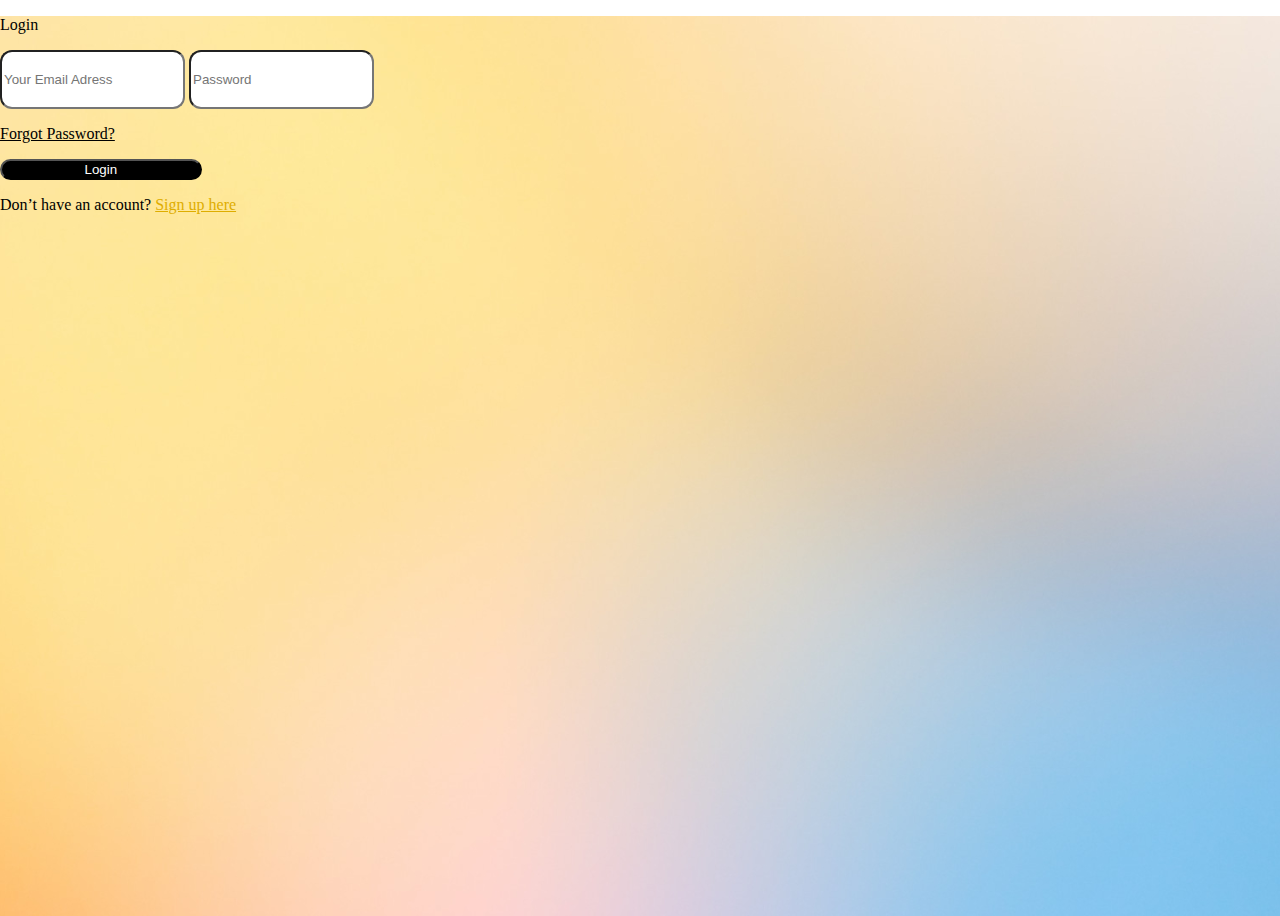
==== Login.html @ 22566eca "first commit" ====
<!DOCTYPE html>
<html lang="en">

<head>
    <meta charset="UTF-8">
    <meta name="viewport" content="width=device-width, initial-scale=1.0">
    <link rel="stylesheet" href="https://cdn.jsdelivr.net/npm/bootstrap@4.6.2/dist/css/bootstrap.min.css"
        integrity="sha384-xOolHFLEh07PJGoPkLv1IbcEPTNtaed2xpHsD9ESMhqIYd0nLMwNLD69Npy4HI+N" crossorigin="anonymous">
    <script src="https://cdn.jsdelivr.net/npm/jquery@3.5.1/dist/jquery.slim.min.js"
        integrity="sha384-DfXdz2htPH0lsSSs5nCTpuj/zy4C+OGpamoFVy38MVBnE+IbbVYUew+OrCXaRkfj"
        crossorigin="anonymous"></script>
    <script src="https://cdn.jsdelivr.net/npm/bootstrap@4.6.2/dist/js/bootstrap.bundle.min.js"
        integrity="sha384-Fy6S3B9q64WdZWQUiU+q4/2Lc9npb8tCaSX9FK7E8HnRr0Jz8D6OP9dO5Vg3Q9ct"
        crossorigin="anonymous"></script>
    <link rel="stylesheet" href="./index.css" />
    <title>earninglance</title>
</head>

<body>
    <div class="bg-parent">
        <div class="bg-img d-flex justify-content-center align-items-center">
            <div class="d-flex py-sm-0 py-4 flex-column justify-content-sm-center justify-content-between h-100 form-width px-md-0 px-3">
                <div class="d-flex flex-column">
                    <p class="text-center h4 my-3">Login</p>
                    <div class="d-flex flex-column ">
                        <input class="my-3 px-3 border-0" style="color: black; height: 3.3rem;border-radius: 12px;outline: none;" type="text" name=""
                            placeholder="Your Email Adress" id="">
                        <input class="my-3 px-3 border-0" style="color: black; height: 3.3rem;border-radius: 12px;outline: none;" type="password"
                            placeholder="Password" name="" id="">
                    </div>
                    <p class="text-right mt-3 h6"><a href="./ResetPass.html" class="link-style">Forgot Password?</a></p>
                </div>
                <div class="mt-4 align-self-center d-flex w-100 flex-column justify-content-center align-items-center">
                    <button class="border-0 py-3 submit-btn h6" style="border-radius: 13px;background-color: black;color: white;">Login</button>
                    <p class="mt-4 h6">Don’t have an account? <span><a href="./SignUp.html" class="link-style" style="color: #DEAD00;">Sign up here</a></span></p>
                </div>
            </div>
        </div>
    </div>
</body>

</html>
---- index.css ----
body {
    padding: 0;
    margin: 0;
    box-sizing: border-box;
}
.bg-parent {
    height: 100vh;
    width: 100%;
}
.logo {
    height: 2rem;
}
.bg-img {
    background-image: url('./assets//background.svg');
    background-size: cover;
    background-position: center;
    width: 100%;
    height: 100%;
}
.nav-width{
    width: 65%;
}

.nav-link{
    color: black;
}
.nav-link:hover{
    color: #DEAD00;
    text-decoration: none;
}

.form-width {
    width: 45%;
}

.link-style {
    color: black;
}

.link-style:hover {
    text-decoration: none;
    color: black;
}

.submit-btn {
    width: 35%;
}
.select-icon{
    height: 1.2rem;
}
.register{
    font-size: 0.9rem;
    font-weight: 500;
}
.hero{
    margin-top: 4rem;
}
.hero-text{
    padding-right: 9rem;
}
.hero-heading{
    font-size: 1.4rem;
    font-weight:600;
}
.hero-img{
    height: 27rem;
}
.learn-more{
    font-size: 1.2rem;
    font-weight: 600;
}
.btn{
    font-size: 1.1rem;
    font-weight: 600;
}
.loc{
    font-size: 0.9rem;
    font-weight: 600;
}
.loc-head{
    font-size: 1.3rem;
    font-weight: 500;
}
.loc-text{
    font-size: 1.1rem;
}
.loc-img{
    height: 30rem;
}
.loc-content{
    padding-right: 6rem;
}
.data-sec{
    padding: 5rem 2rem;
}

/* Medium Screen */

@media screen and (max-width: 992px) {
    .hero-text{
        padding-right: 0;
    }
    .hero-img{
        height: 20rem;
    }
}


@media screen and (max-width: 770px) {
    .form-width {
        width: 70%;
    }
    .nav-width{
        width: auto;
    }
}

/* Small Screen */
@media screen and (max-width: 576px) {
    .form-width {
        width: 100%;
    }
    .register{
        font-size: 0.5rem;
    }
    .submit-btn {
        width: 100%;
    }
    .logo-head{
        font-size: 1.1rem;
    }
    .hero-text{
        padding-right: 0;
    }
    .learn-more{
        font-size: 0.9rem;
    }
    .btn{
        font-size: 0.9rem;
    }
    .hero-img{
        height: 22rem;
    }
    .loc-img{
        height: 20rem;
    }
    .loc-content{
        padding-right: 0rem;
    }
    .logo {
        height: 1.5rem;
        margin-top: 0.1rem;
    }
}
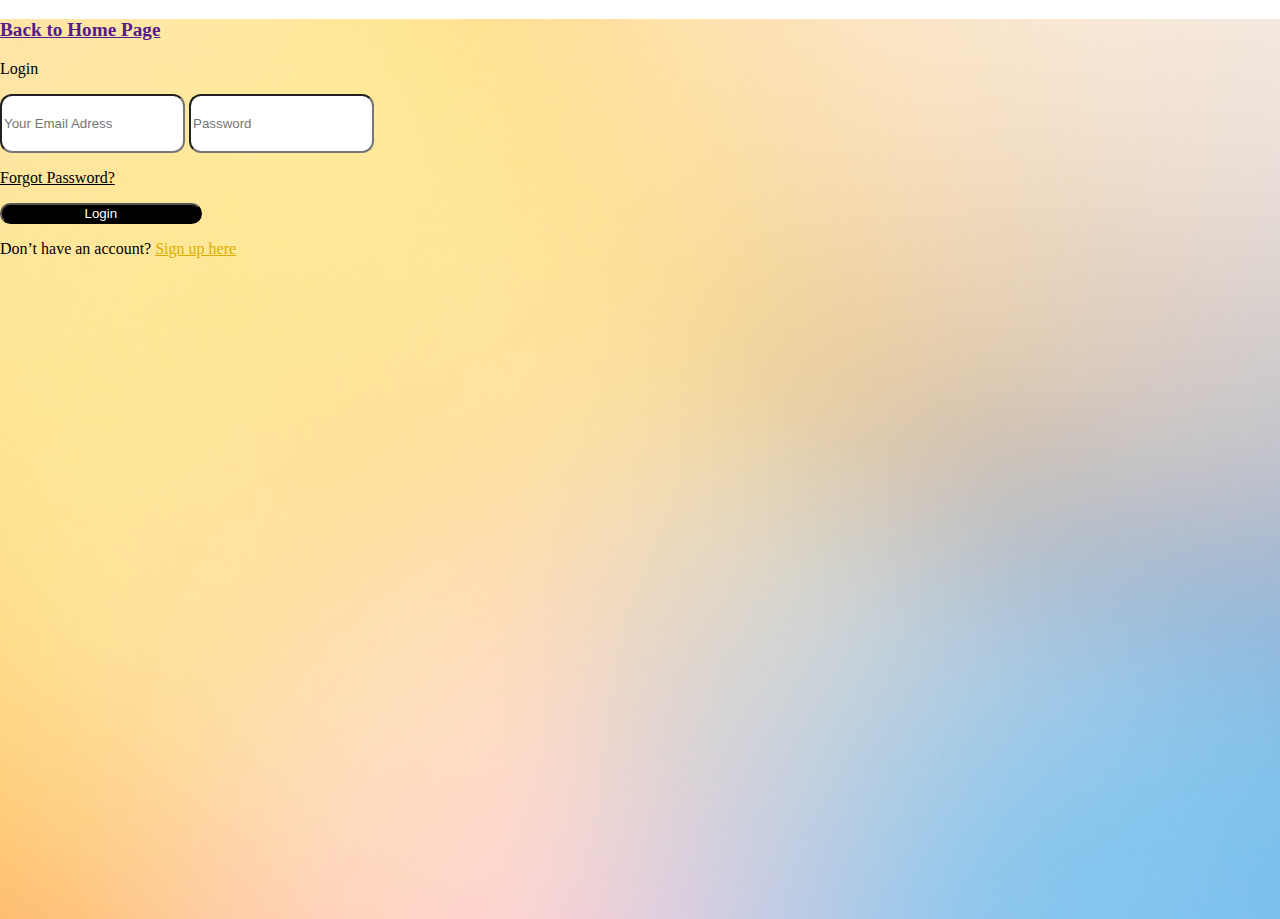
==== commit 595a2f50: "some more changes" ====
--- a/Login.html
+++ b/Login.html
@@ -19,20 +19,29 @@
 <body>
     <div class="bg-parent">
         <div class="bg-img d-flex justify-content-center align-items-center">
-            <div class="d-flex py-sm-0 py-4 flex-column justify-content-sm-center justify-content-between h-100 form-width px-md-0 px-3">
+            <a href="" class="d-flex align-items-center">
+                <i class="fa-solid fa-arrow-up ml-2 mt-1" style="transform: rotate(45deg);"></i>
+                <p class="mb-0 learn-more">Back to Home Page</p>
+            </a>
+            <div
+                class="d-flex py-sm-0 py-4 flex-column justify-content-sm-center justify-content-between h-100 form-width px-md-0 px-3">
                 <div class="d-flex flex-column">
                     <p class="text-center h4 my-3">Login</p>
                     <div class="d-flex flex-column ">
-                        <input class="my-3 px-3 border-0" style="color: black; height: 3.3rem;border-radius: 12px;outline: none;" type="text" name=""
+                        <input class="my-3 px-3  input-h border-0"
+                            style="color: black;border-radius: 12px;outline: none;" type="text" name=""
                             placeholder="Your Email Adress" id="">
-                        <input class="my-3 px-3 border-0" style="color: black; height: 3.3rem;border-radius: 12px;outline: none;" type="password"
+                        <input class="my-3 px-3 input-h border-0"
+                            style="color: black;border-radius: 12px;outline: none;" type="password"
                             placeholder="Password" name="" id="">
                     </div>
                     <p class="text-right mt-3 h6"><a href="./ResetPass.html" class="link-style">Forgot Password?</a></p>
                 </div>
                 <div class="mt-4 align-self-center d-flex w-100 flex-column justify-content-center align-items-center">
-                    <button class="border-0 py-3 submit-btn h6" style="border-radius: 13px;background-color: black;color: white;">Login</button>
-                    <p class="mt-4 h6">Don’t have an account? <span><a href="./SignUp.html" class="link-style" style="color: #DEAD00;">Sign up here</a></span></p>
+                    <button class="border-0 py-3 submit-btn h6"
+                        style="border-radius: 13px;background-color: black;color: white;">Login</button>
+                    <p class="mt-4 h6">Don’t have an account? <span><a href="./SignUp.html" class="link-style"
+                                style="color: #DEAD00;">Sign up here</a></span></p>
                 </div>
             </div>
         </div>
--- a/index.css
+++ b/index.css
@@ -3,6 +3,7 @@
     margin: 0;
     box-sizing: border-box;
 }
+
 .bg-parent {
     height: 100vh;
     width: 100%;
@@ -33,6 +34,10 @@
     width: 45%;
 }
 
+.input-h{
+    height: 3.3rem;
+}
+
 .link-style {
     color: black;
 }
@@ -59,8 +64,7 @@
     padding-right: 9rem;
 }
 .hero-heading{
-    font-size: 1.4rem;
-    font-weight:600;
+    font-size: 1.8rem;
 }
 .hero-img{
     height: 27rem;
@@ -78,8 +82,7 @@
     font-weight: 600;
 }
 .loc-head{
-    font-size: 1.3rem;
-    font-weight: 500;
+    font-size: 1.5rem;
 }
 .loc-text{
     font-size: 1.1rem;
@@ -90,19 +93,115 @@
 .loc-content{
     padding-right: 6rem;
 }
+.unlock-text{
+    width: 50%;
+}
 .data-sec{
-    padding: 5rem 2rem;
+    padding: 5rem 7rem;
+}
+.card-img{
+    background-image: url('./assets/card-bg.svg');
+    background-position: center;
+    background-size: cover;
+    width: 100%;
+    height: 100%;
+}
+.register-btn{
+    width: 16rem;
+    font-size: 0.9rem;
+}
+
+.reviews{
+    padding: 10rem 8rem;
+}
+.review-txt{
+    margin-top: 1.5rem;
+}
+.reviw-head{
+    font-size: 2.3rem;
+}
+
+.owl-nav {
+    position: absolute;
+    bottom: -6rem; 
+    left: 10px;
+}
+.owl-prev,
+.owl-next {
+    background-color: transparent !important;
+    color: white !important;
+    font-size: 18px !important;
+    border: 1px solid #FEC84B !important;
+    border-radius: 50% !important;
+    margin: 0 0.8rem !important;
+}
+.owl-carousel .owl-nav button.owl-prev:hover,
+.owl-carousel .owl-nav button.owl-next:hover{
+    background-color: #FEC84B !important;
+}
+.owl-carousel .owl-nav button.owl-prev,
+.owl-carousel .owl-nav button.owl-next{
+    padding: 10px 15px !important;
+}
+.left-arrow{
+    transform: rotate(180deg);
+}
+
+.doc-img{
+    width: 30rem;
+}
+
+.get-touch{
+    position: absolute;
+    bottom: -8rem;
+    left: 0;
+}
+
+html {
+    scroll-behavior: smooth;
+}
+.custom-nav{
+    position: relative;
+}
+.btn-anim:hover{
+    transform: scale(0.93);
+}
+.footer-nav{
+    color: white;
+}
+.footer-nav:hover{
+    color: #DEAD00;
+}
+
+/* Large Screen */
+
+@media screen and (max-width: 1024px) {
+    .form-width {
+        width: 75%;
+    }
 }
 
 /* Medium Screen */
 
+
 @media screen and (max-width: 992px) {
+    .bg-parent {
+        height: 100vh;
+        width: 100%;
+    }
     .hero-text{
         padding-right: 0;
     }
     .hero-img{
         height: 20rem;
     }
+    .data-sec{
+        padding: 5rem 1rem;
+    }
+    .input-h{
+        height: 2.7rem;
+    }
+    
 }
 
 
@@ -151,4 +250,32 @@
         height: 1.5rem;
         margin-top: 0.1rem;
     }
+    .reviews{
+        padding: 6rem 2rem;
+    }
+    .reviw-head{
+        font-size: 1.6rem;
+    }
+    .owl-nav {
+        position: absolute;
+        bottom: -4rem; 
+        left: 10px;
+    }
+    .review-txt{
+        margin-top: 1rem;
+    }
+    .doc-img{
+        width: 22rem;
+    }
+    .custom-nav{
+        position:absolute;
+        top: 3rem;
+        right: 0;
+        background-color: #000;
+        z-index: 10;
+    }
+    .nav-link{
+        color: white;
+    }
+    
 }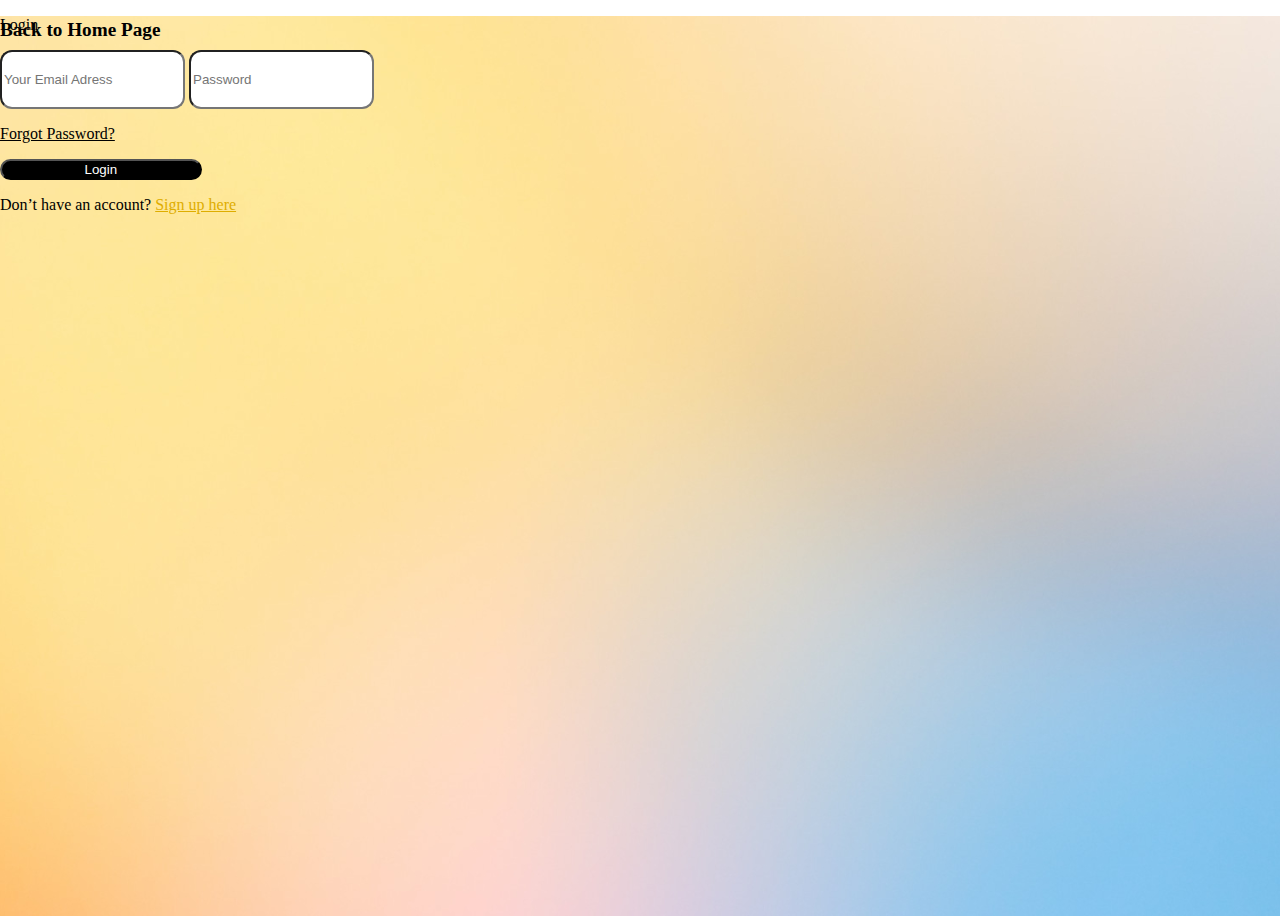
==== commit 8a1f900e: "more chnages" ====
--- a/Login.html
+++ b/Login.html
@@ -12,16 +12,19 @@
     <script src="https://cdn.jsdelivr.net/npm/bootstrap@4.6.2/dist/js/bootstrap.bundle.min.js"
         integrity="sha384-Fy6S3B9q64WdZWQUiU+q4/2Lc9npb8tCaSX9FK7E8HnRr0Jz8D6OP9dO5Vg3Q9ct"
         crossorigin="anonymous"></script>
+    <link rel="stylesheet" href="https://cdnjs.cloudflare.com/ajax/libs/font-awesome/6.4.2/css/all.min.css"
+        integrity="sha512-z3gLpd7yknf1YoNbCzqRKc4qyor8gaKU1qmn+CShxbuBusANI9QpRohGBreCFkKxLhei6S9CQXFEbbKuqLg0DA=="
+        crossorigin="anonymous" referrerpolicy="no-referrer" />
     <link rel="stylesheet" href="./index.css" />
     <title>earninglance</title>
 </head>
 
 <body>
     <div class="bg-parent">
-        <div class="bg-img d-flex justify-content-center align-items-center">
-            <a href="" class="d-flex align-items-center">
-                <i class="fa-solid fa-arrow-up ml-2 mt-1" style="transform: rotate(45deg);"></i>
-                <p class="mb-0 learn-more">Back to Home Page</p>
+        <div class="bg-img d-flex justify-content-center align-items-center position-relative">
+            <a href="/index.html" class="d-flex align-items-center back-home link-style m-3">
+                <i class="fa-solid fa-arrow-up ml-2 mt-1" style="transform: rotate(270deg);color: black;"></i>
+                <p class="mb-0 learn-more mx-3 " style="color: black;">Back to Home Page</p>
             </a>
             <div
                 class="d-flex py-sm-0 py-4 flex-column justify-content-sm-center justify-content-between h-100 form-width px-md-0 px-3">
--- a/index.css
+++ b/index.css
@@ -172,6 +172,11 @@
 .footer-nav:hover{
     color: #DEAD00;
 }
+.back-home{
+    position: absolute;
+    top: 0;
+    left: 0;
+}
 
 /* Large Screen */
 
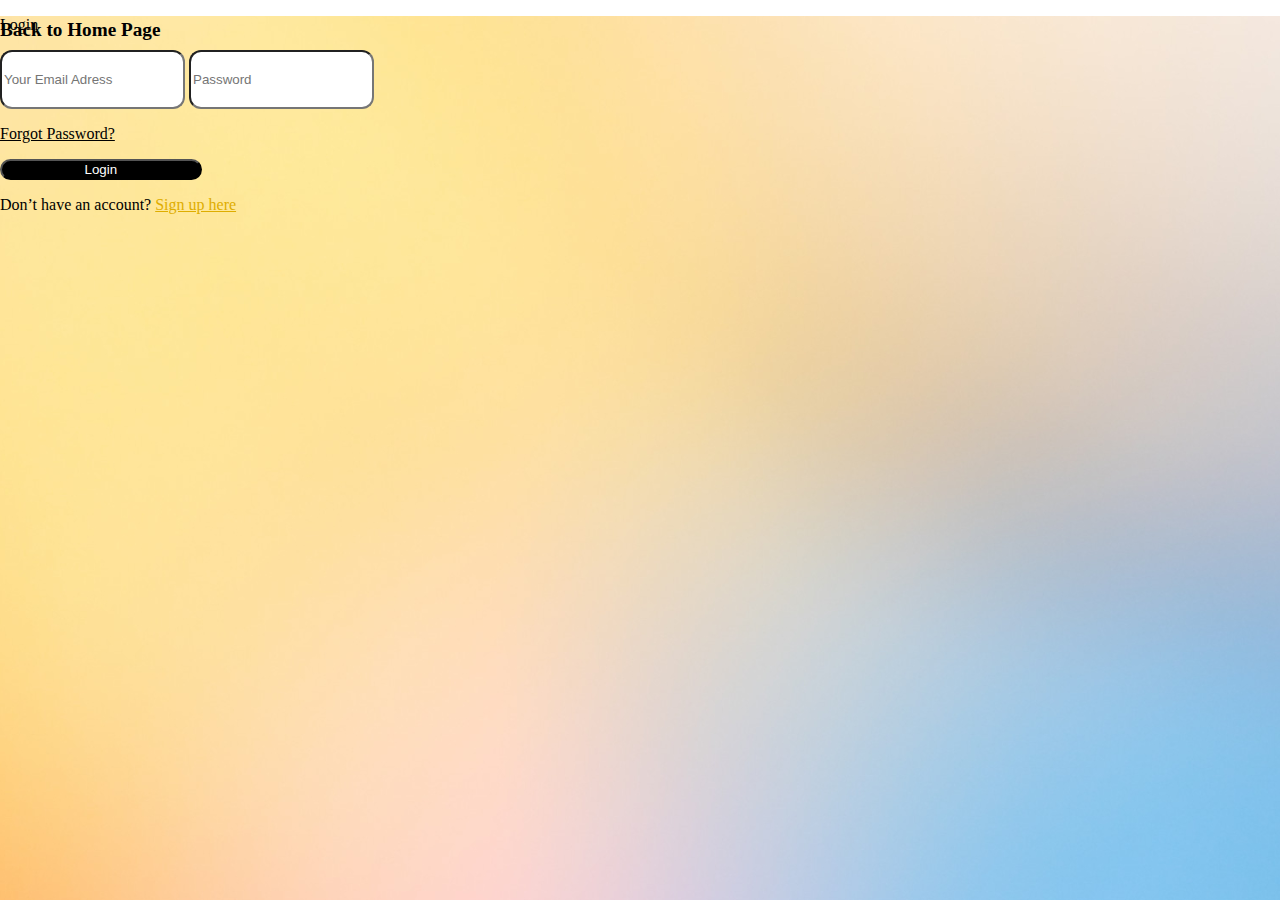
==== commit b9a4963e: "responsivness" ====
--- a/Login.html
+++ b/Login.html
@@ -20,28 +20,28 @@
 </head>
 
 <body>
-    <div class="bg-parent">
+    <div class="bg-parent2">
         <div class="bg-img d-flex justify-content-center align-items-center position-relative">
             <a href="/index.html" class="d-flex align-items-center back-home link-style m-3">
                 <i class="fa-solid fa-arrow-up ml-2 mt-1" style="transform: rotate(270deg);color: black;"></i>
                 <p class="mb-0 learn-more mx-3 " style="color: black;">Back to Home Page</p>
             </a>
             <div
-                class="d-flex py-sm-0 py-4 flex-column justify-content-sm-center justify-content-between h-100 form-width px-md-0 px-3">
+                class="d-flex mt-lg-0 form-top pb-lg-0 pb-4 flex-column justify-content-sm-center justify-content-between h-100 form-width px-md-0 px-3">
                 <div class="d-flex flex-column">
                     <p class="text-center h4 my-3">Login</p>
                     <div class="d-flex flex-column ">
-                        <input class="my-3 px-3  input-h border-0"
+                        <input class="my-3 px-3  input-h border-0 form-control"
                             style="color: black;border-radius: 12px;outline: none;" type="text" name=""
                             placeholder="Your Email Adress" id="">
-                        <input class="my-3 px-3 input-h border-0"
+                        <input class="my-3 px-3 input-h border-0 form-control"
                             style="color: black;border-radius: 12px;outline: none;" type="password"
                             placeholder="Password" name="" id="">
                     </div>
                     <p class="text-right mt-3 h6"><a href="./ResetPass.html" class="link-style">Forgot Password?</a></p>
                 </div>
-                <div class="mt-4 align-self-center d-flex w-100 flex-column justify-content-center align-items-center">
-                    <button class="border-0 py-3 submit-btn h6"
+                <div class="mt-4 align-self-center px-sm-0 px-2 d-flex w-100 flex-column justify-content-center align-items-center">
+                    <button class="border-0 py-sm-3 py-2 submit-btn h6"
                         style="border-radius: 13px;background-color: black;color: white;">Login</button>
                     <p class="mt-4 h6">Don’t have an account? <span><a href="./SignUp.html" class="link-style"
                                 style="color: #DEAD00;">Sign up here</a></span></p>
--- a/index.css
+++ b/index.css
@@ -7,6 +7,12 @@
 .bg-parent {
     height: 100vh;
     width: 100%;
+    overflow: hidden;
+}
+.bg-parent2 {
+    height: 100vh;
+    width: 100%;
+    overflow: hidden;
 }
 .logo {
     height: 2rem;
@@ -18,9 +24,20 @@
     width: 100%;
     height: 100%;
 }
-.nav-width{
+
+.nav-bar{
+    position: absolute;
+    top: 20;
+    transition: all 0.3s;
+    background-color: black;
+    width: 100%;
+    height: 100%;
+}
+
+
+/* .nav-width{
     width: 65%;
-}
+} */
 
 .nav-link{
     color: black;
@@ -160,9 +177,6 @@
 html {
     scroll-behavior: smooth;
 }
-.custom-nav{
-    position: relative;
-}
 .btn-anim:hover{
     transform: scale(0.93);
 }
@@ -177,6 +191,12 @@
     top: 0;
     left: 0;
 }
+.get-text{
+    font-size: 1.75rem;
+}
+.form-top{
+    padding-top: 0;
+}
 
 /* Large Screen */
 
@@ -184,6 +204,19 @@
     .form-width {
         width: 75%;
     }
+    .hero-text{
+        padding-right: 6rem;
+    }
+    .bg-parent {
+        height: 100vh;
+        width: 100%;
+    }
+    .loc-content{
+        padding-right: 3rem;
+    }
+    .unlock-text{
+        width: 65%;
+    }
 }
 
 /* Medium Screen */
@@ -191,7 +224,7 @@
 
 @media screen and (max-width: 992px) {
     .bg-parent {
-        height: 100vh;
+        height: 100%;
         width: 100%;
     }
     .hero-text{
@@ -206,71 +239,22 @@
     .input-h{
         height: 2.7rem;
     }
-    
-}
-
-
-@media screen and (max-width: 770px) {
-    .form-width {
-        width: 70%;
-    }
-    .nav-width{
-        width: auto;
-    }
-}
-
-/* Small Screen */
-@media screen and (max-width: 576px) {
-    .form-width {
-        width: 100%;
-    }
-    .register{
-        font-size: 0.5rem;
-    }
-    .submit-btn {
-        width: 100%;
-    }
-    .logo-head{
-        font-size: 1.1rem;
-    }
-    .hero-text{
-        padding-right: 0;
-    }
-    .learn-more{
-        font-size: 0.9rem;
-    }
-    .btn{
-        font-size: 0.9rem;
-    }
-    .hero-img{
-        height: 22rem;
-    }
-    .loc-img{
-        height: 20rem;
-    }
-    .loc-content{
-        padding-right: 0rem;
-    }
-    .logo {
-        height: 1.5rem;
-        margin-top: 0.1rem;
+    .unlock-text{
+        width: 73%;
+    }
+    .unlock-Icon{
+        width: 3.5rem;
+    }
+    .get-touch{
+        position: absolute;
+        bottom: -8rem;
+        left: 0;
     }
     .reviews{
-        padding: 6rem 2rem;
-    }
-    .reviw-head{
-        font-size: 1.6rem;
+        padding: 6rem 4rem;
     }
     .owl-nav {
-        position: absolute;
         bottom: -4rem; 
-        left: 10px;
-    }
-    .review-txt{
-        margin-top: 1rem;
-    }
-    .doc-img{
-        width: 22rem;
     }
     .custom-nav{
         position:absolute;
@@ -283,4 +267,105 @@
         color: white;
     }
     
+}
+
+
+@media screen and (max-width: 770px) {
+    .form-width {
+        width: 70%;
+    }
+    .nav-width{
+        width: auto;
+    }
+    .bg-parent {
+        height: 100%;
+        width: 100%;
+    }
+    .form-top{
+        padding-top: 4rem;
+    }
+}
+
+/* Small Screen */
+@media screen and (max-width: 576px) {
+    .form-width {
+        width: 100%;
+    }
+    .form-top{
+        padding-top: 5rem;
+    }
+    .register{
+        font-size: 0.5rem;
+    }
+    .submit-btn {
+        width: 100%;
+    }
+    .logo-head{
+        font-size: 1.1rem;
+    }
+    .hero-text{
+        padding-right: 0;
+    }
+    .learn-more{
+        font-size: 0.9rem;
+    }
+    .btn{
+        font-size: 0.9rem;
+    }
+    .hero-img{
+        height: 22rem;
+    }
+    .loc-img{
+        height: 20rem;
+    }
+    .loc-content{
+        padding-right: 0rem;
+    }
+    .unlock-text{
+        width: 100%;
+        font-size: 0.9rem;
+    }
+    .data-sec{
+        padding: 3rem 1rem;
+    }
+    .get-text{
+        font-size: 1.25rem;
+    }
+    .logo {
+        height: 1.5rem;
+        margin-top: 0.1rem;
+    }
+    .reviews{
+        padding: 4rem 2rem;
+    }
+    .owl-nav {
+        bottom: 0; 
+    }
+    .reviw-head{
+        font-size: 1.6rem;
+    }
+    .review-txt{
+        margin-top: 1rem;
+    }
+    .doc-img{
+        width: 22rem;
+    }
+    .custom-nav{
+        position:absolute;
+        top: 3rem;
+        right: 0;
+        background-color: #000;
+        z-index: 10;
+    }
+    .nav-link{
+        color: white;
+    }
+    
+}
+
+/* Extra Small */
+@media screen and (max-width: 370px) {
+    .get-text{
+        font-size: 1rem;
+    }
 }